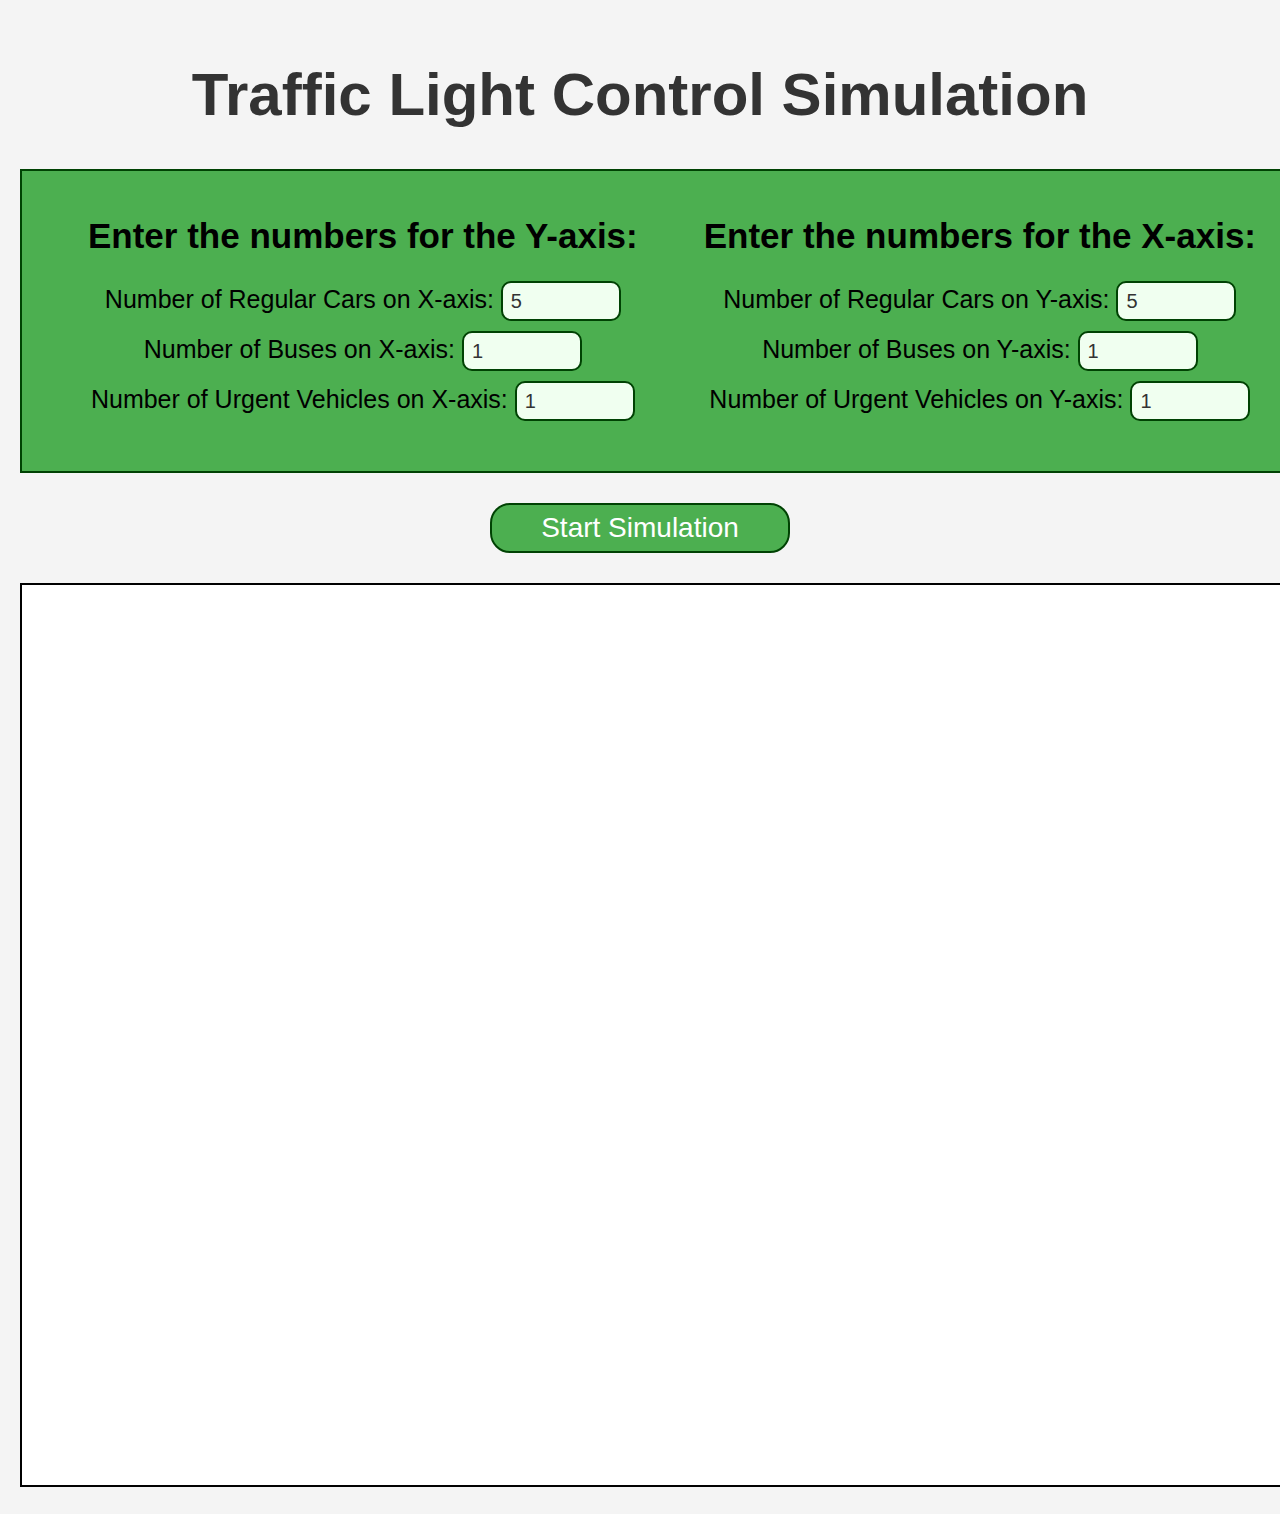
==== index.html @ d0bd4e8c "first commit" ====
<!DOCTYPE html>
<html lang="en">

<head>
  <meta charset="UTF-8">
  <meta name="viewport" content="width=device-width, initial-scale=1.0">
  <title>Traffic Light Control System</title>
  <link rel="stylesheet" href="style.css">
</head>

<body>
  <div class="container">
    <div class="header">
      <h1>Traffic Light Control Simulation</h1>
      <div>

        <!-- X-axis inputs -->
        <div class="xy_inputs">
          <div class="x_inputs">
            <div class="x_header">
              Enter the numbers for the Y-axis:
            </div>
            <div class="input-container">
              <label for="xCars">Number of Regular Cars on X-axis: </label>
              <input type="number" id="xCars" min="0" value="5">
            </div>
            <div class="input-container">
              <label for="xBuses">Number of Buses on X-axis: </label>
              <input type="number" id="xBuses" min="0" value="1">
            </div>
            <div class="input-container">
              <label for="xUrgent">Number of Urgent Vehicles on X-axis: </label>
              <input type="number" id="xUrgent" min="0" value="1">
            </div>
          </div>

          <!-- Y-axis inputs -->
          <div class="y_inputs">
            <div class="x_header">
              Enter the numbers for the X-axis:
            </div>
            <div class="input-container">
              <label for="yCars">Number of Regular Cars on Y-axis: </label>
              <input type="number" id="yCars" min="0" value="5">
            </div>
            <div class="input-container">
              <label for="yBuses">Number of Buses on Y-axis: </label>
              <input type="number" id="yBuses" min="0" value="1">
            </div>
            <div class="input-container">
              <label for="yUrgent">Number of Urgent Vehicles on Y-axis: </label>
              <input type="number" id="yUrgent" min="0" value="1">
            </div>
          </div>
        </div>

        <button onclick="startSimulation()">Start Simulation</button>

        <div id="intersection">
          <canvas id="canvas"></canvas>
        </div>

        <script src="script.js"></script>
      </div>
</body>

</html>
---- style.css ----
body {
  font-family: Arial, sans-serif;
  background-color: #f4f4f4;
  margin: 0;
  padding: 20px;
  /* display: flex;
  justify-content: center;
  align-items: center;
  flex-direction: column; */
}

.container {
  text-align: center;
}

.header{
  font-size: 30px;
  width: 100%;
  text-align: center;
}

h1 {
  color: #333;
}

.xy_inputs{
  background-color: #4CAF50;
  display: flex;
  justify-content: space-evenly;
  align-items: center;
  height: 300px;
  border: 2px solid #004203;

  width: 1300px;
  margin: 0 auto;

}

.x_header{
  font-weight: bold;
  font-size: 35px;
  margin-bottom: 20px;
}


.input-container {
  margin: 5px 0;
  font-size: 25px;
}

.x_inputs{
  display: flex;
  justify-content: left;
  align-items: center;
  flex-direction: column;
}

.y_inputs{
  display: flex;
  justify-content: left;
  align-items: center;
  flex-direction: column;
}

#intersection {
  margin-top: 30px;
  position: relative;
}

canvas {
  background-color: #ffffff;
  border: 2px solid #000000;
}

button {
  /* padding: 10px 20px; */
  background-color: #4CAF50;
  color: white;
  border: none;
  cursor: pointer;
  margin-top: 30px;
  width: 300px;
  height: 50px;
  font-size: 28px;
  border: 2px solid #004203;
  border-radius: 20px;
}

button:hover {
  background-color: #45a049;
}

input[type="number"] {
  width: 100px;
  height: 20px;
  padding: 8px;
  font-size: 20px;
  border: 2px solid #004203;
  border-radius: 10px;
  background-color: #f0fff0;
  color: #333;
  outline: none;
  transition: border-color 0.3s, background-color 0.3s;
}

input[type="number"]:focus {
  border-color: #45a049;
  background-color: #e0ffe0;
}
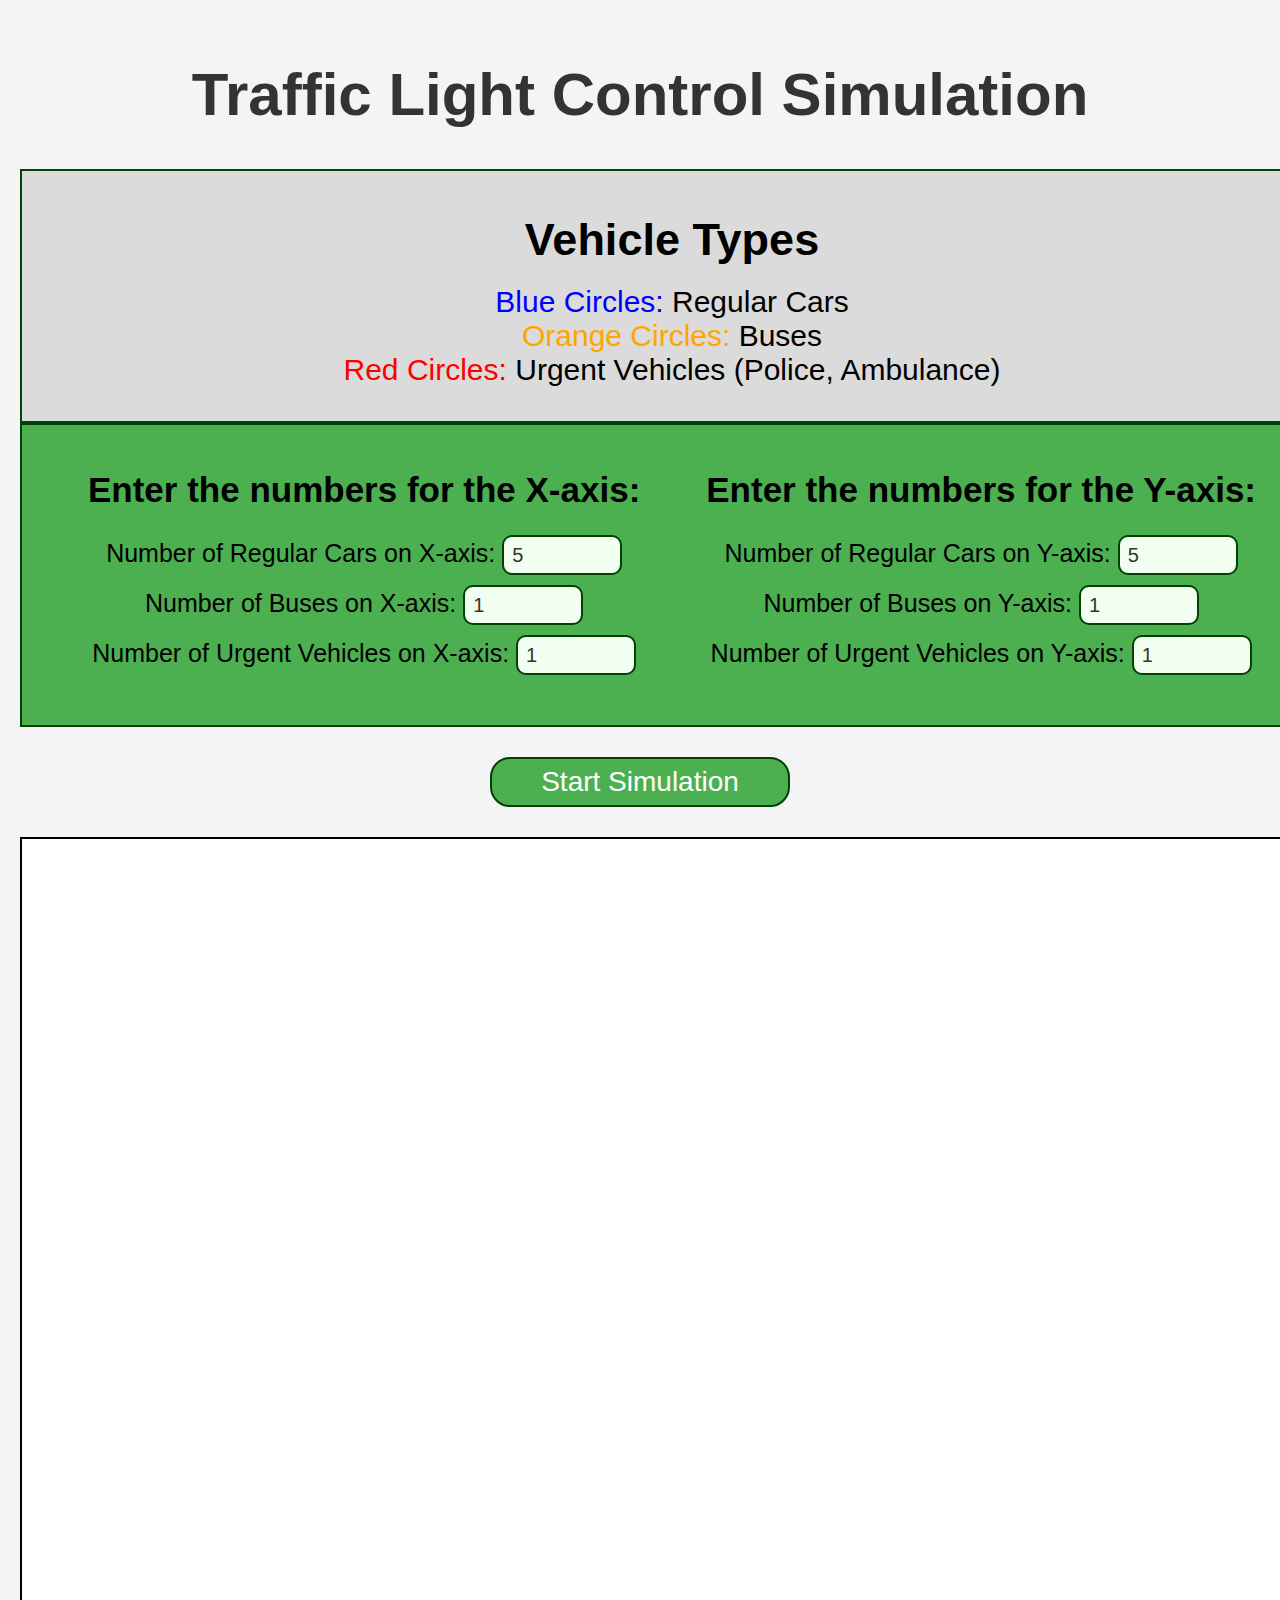
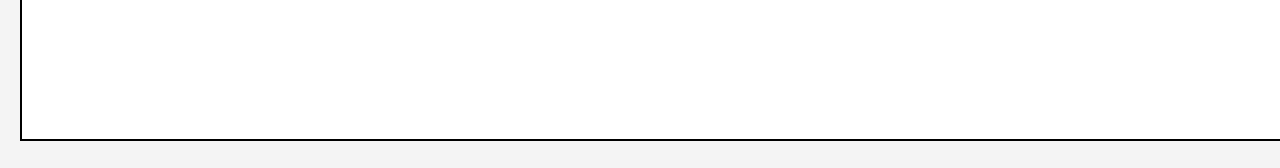
==== commit 886b691b: "second changes" ====
--- a/index.html
+++ b/index.html
@@ -12,57 +12,66 @@
   <div class="container">
     <div class="header">
       <h1>Traffic Light Control Simulation</h1>
-      <div>
 
-        <!-- X-axis inputs -->
-        <div class="xy_inputs">
-          <div class="x_inputs">
-            <div class="x_header">
-              Enter the numbers for the Y-axis:
-            </div>
-            <div class="input-container">
-              <label for="xCars">Number of Regular Cars on X-axis: </label>
-              <input type="number" id="xCars" min="0" value="5">
-            </div>
-            <div class="input-container">
-              <label for="xBuses">Number of Buses on X-axis: </label>
-              <input type="number" id="xBuses" min="0" value="1">
-            </div>
-            <div class="input-container">
-              <label for="xUrgent">Number of Urgent Vehicles on X-axis: </label>
-              <input type="number" id="xUrgent" min="0" value="1">
-            </div>
+      <!-- Information about vehicle types -->
+      <div class="info">
+        <h2 style="margin-bottom: 1%;">Vehicle Types</h2>
+        <p class="test">
+          <span style="color: blue;">Blue Circles:</span> Regular Cars<br>
+          <span style="color: orange;">Orange Circles:</span> Buses<br>
+          <span style="color: red;">Red Circles:</span> Urgent Vehicles (Police, Ambulance)
+        </p>
+      </div>
+
+      <!-- X-axis inputs -->
+      <div class="xy_inputs">
+        <div class="x_inputs">
+          <div class="x_header">
+            Enter the numbers for the X-axis:
           </div>
-
-          <!-- Y-axis inputs -->
-          <div class="y_inputs">
-            <div class="x_header">
-              Enter the numbers for the X-axis:
-            </div>
-            <div class="input-container">
-              <label for="yCars">Number of Regular Cars on Y-axis: </label>
-              <input type="number" id="yCars" min="0" value="5">
-            </div>
-            <div class="input-container">
-              <label for="yBuses">Number of Buses on Y-axis: </label>
-              <input type="number" id="yBuses" min="0" value="1">
-            </div>
-            <div class="input-container">
-              <label for="yUrgent">Number of Urgent Vehicles on Y-axis: </label>
-              <input type="number" id="yUrgent" min="0" value="1">
-            </div>
+          <div class="input-container">
+            <label for="xCars">Number of Regular Cars on X-axis: </label>
+            <input type="number" id="xCars" min="0" value="5">
+          </div>
+          <div class="input-container">
+            <label for="xBuses">Number of Buses on X-axis: </label>
+            <input type="number" id="xBuses" min="0" value="1">
+          </div>
+          <div class="input-container">
+            <label for="xUrgent">Number of Urgent Vehicles on X-axis: </label>
+            <input type="number" id="xUrgent" min="0" value="1">
           </div>
         </div>
 
-        <button onclick="startSimulation()">Start Simulation</button>
+        <!-- Y-axis inputs -->
+        <div class="y_inputs">
+          <div class="x_header">
+            Enter the numbers for the Y-axis:
+          </div>
+          <div class="input-container">
+            <label for="yCars">Number of Regular Cars on Y-axis: </label>
+            <input type="number" id="yCars" min="0" value="5">
+          </div>
+          <div class="input-container">
+            <label for="yBuses">Number of Buses on Y-axis: </label>
+            <input type="number" id="yBuses" min="0" value="1">
+          </div>
+          <div class="input-container">
+            <label for="yUrgent">Number of Urgent Vehicles on Y-axis: </label>
+            <input type="number" id="yUrgent" min="0" value="1">
+          </div>
+        </div>
+      </div>
 
-        <div id="intersection">
-          <canvas id="canvas"></canvas>
-        </div>
+      <button onclick="startSimulation()">Start Simulation</button>
 
-        <script src="script.js"></script>
+      <div id="intersection">
+        <canvas id="canvas"></canvas>
       </div>
+    </div>
+  </div>
+  
+  <script src="script.js"></script>
 </body>
 
 </html>
-
--- a/style.css
+++ b/style.css
@@ -108,3 +108,27 @@
   background-color: #e0ffe0;
 }
 
+.info {
+  background-color: #fdff8d;
+  /* display: flex;
+  justify-content: left;
+  align-items: center;
+  flex-direction: column; */
+
+  background-color: #dbdbdb;
+  display: flex;
+  flex-direction: column; 
+  justify-content: space-evenly;
+  align-items: center;
+  height: 250px;
+  border: 2px solid #004203;
+
+  width: 1300px;
+  margin: 0 auto;
+
+
+}
+
+.test{
+  margin-top: 0.1%;
+}